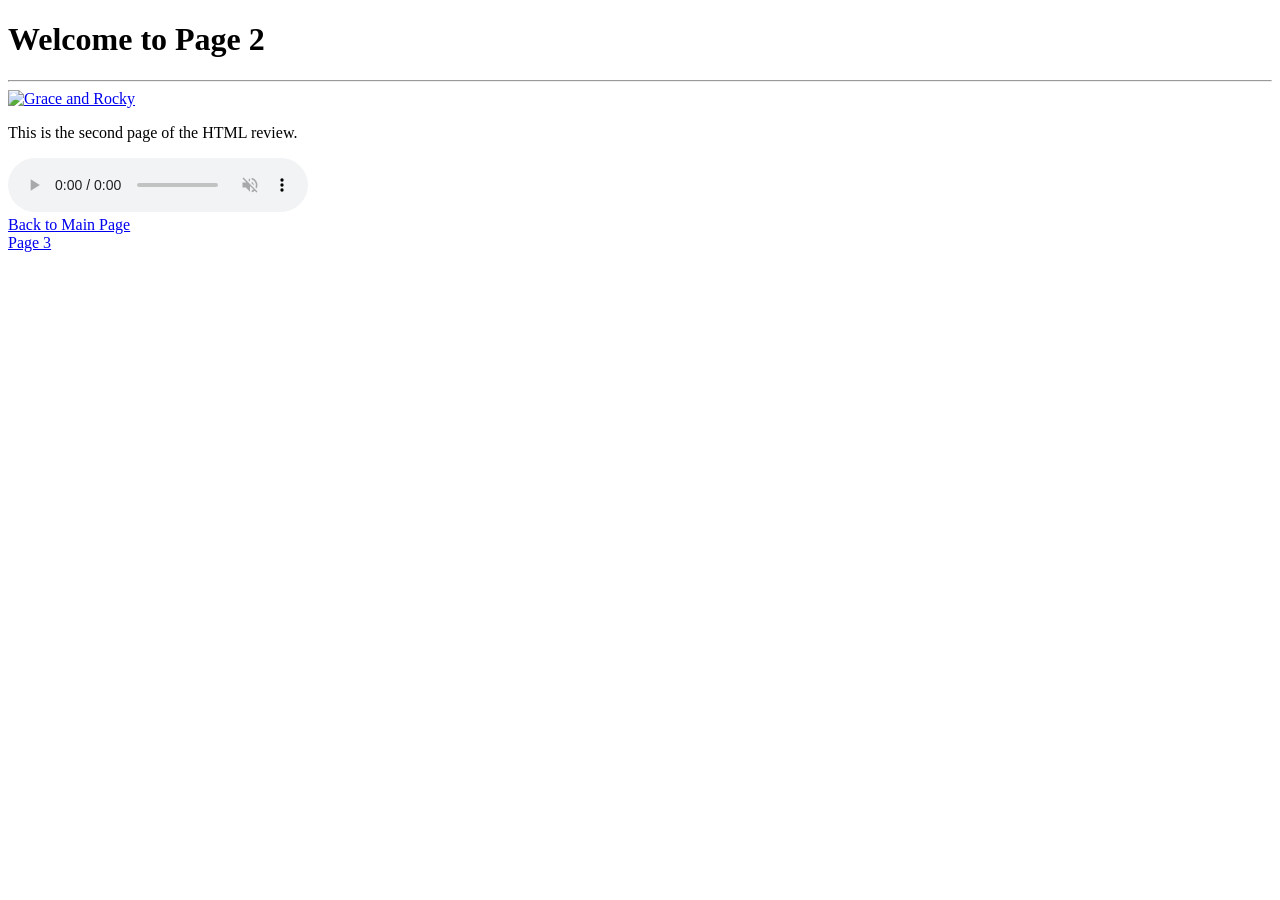
==== html_review/page2.html @ 22f843a1 "Initial Commit" ====
<!DOCTYPE html>
<html lang="en">
<head>
    <meta charset="UTF-8">
    <meta name="viewport" content="width=device-width, initial-scale=1.0">
    <title>Page 2</title>
</head>
<body>
    <h1>Welcome to Page 2</h1>
    <hr>
    <!-- Image -->
    <a href="https://en.wikipedia.org/wiki/Project_Hail_Mary">
    <img src="/img_folder/rocky.jpg" height="250" width="400" alt="Grace and Rocky" title="Grace and Rocky">
    </a>
    <p>This is the second page of the HTML review.</p>
    <!-- Audio -->
    <audio controls autoplay muted loop>
        <source src="/mp3_folder/City Of Stars (From La La Land Soundtrack).mp3" type="audio/mpeg" title="my fav horror movie">
        Your browser does not support the audio element.
    </audio>
    <br>
    <a href="index.html" target="_self" title="This takes you back to the main page">
         Back to Main Page
    </a>
    <br>
    <a href="page3.html" target="_self" title="This takes you to page 3">
         Page 3
    </a>
</body>
</html>
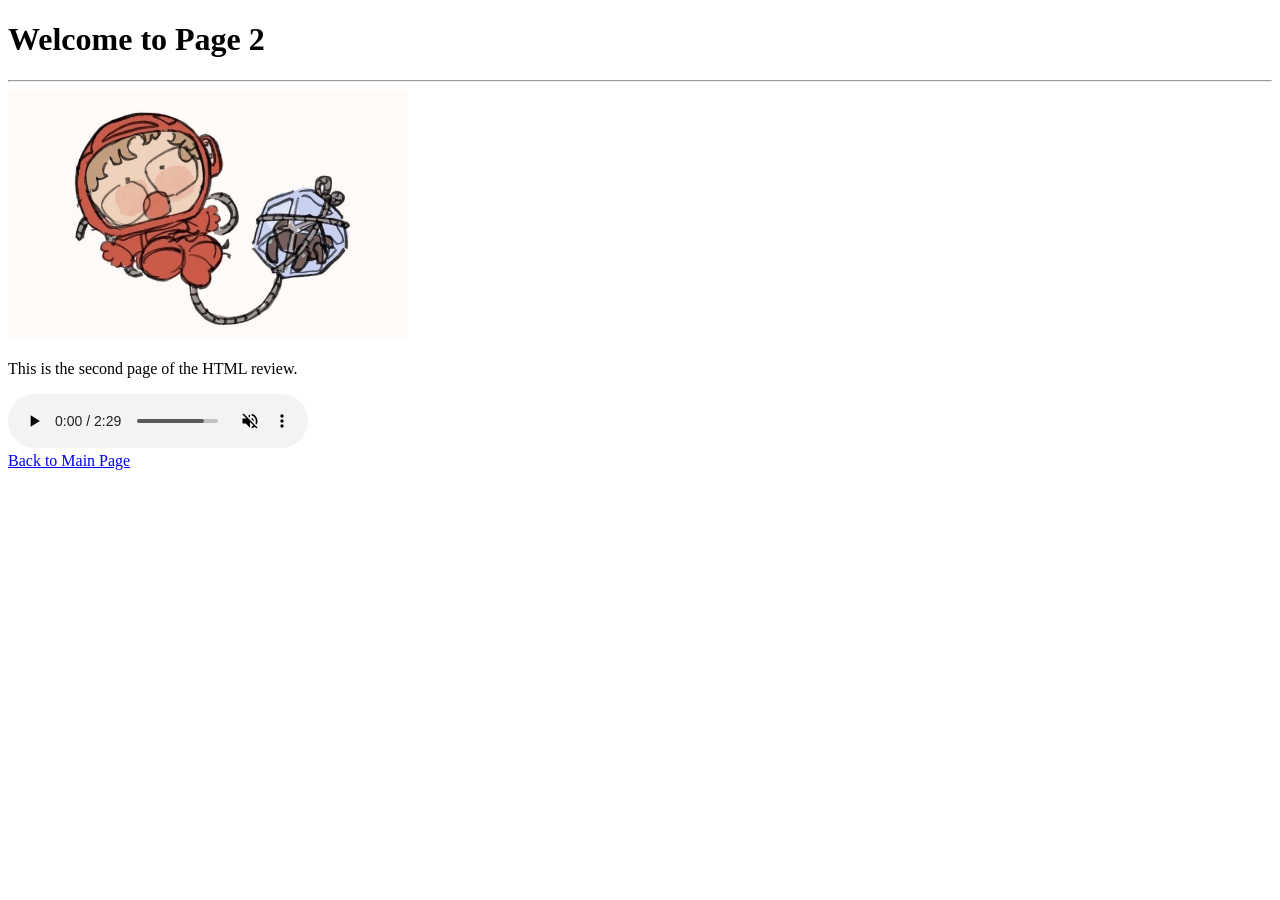
==== commit 26b447ae: "day 2 studies" ====
--- a/html_review/page2.html
+++ b/html_review/page2.html
@@ -3,28 +3,29 @@
 <head>
     <meta charset="UTF-8">
     <meta name="viewport" content="width=device-width, initial-scale=1.0">
-    <title>Page 2</title>
+    <title>Audio and Image</title>
 </head>
 <body>
     <h1>Welcome to Page 2</h1>
     <hr>
+  
     <!-- Image -->
     <a href="https://en.wikipedia.org/wiki/Project_Hail_Mary">
-    <img src="/img_folder/rocky.jpg" height="250" width="400" alt="Grace and Rocky" title="Grace and Rocky">
+    <img src="/html_review/img_folder/rocky.jpg" height="250" width="400" alt="Grace and Rocky" title="Grace and Rocky">
     </a>
     <p>This is the second page of the HTML review.</p>
+  
     <!-- Audio -->
     <audio controls autoplay muted loop>
-        <source src="/mp3_folder/City Of Stars (From La La Land Soundtrack).mp3" type="audio/mpeg" title="my fav horror movie">
+        <source src="/html_review/mp3_folder/City Of Stars (From La La Land Soundtrack).mp3" type="audio/mpeg" title="my fav horror movie">
         Your browser does not support the audio element.
     </audio>
+    
+    <!-- Buttons -->
     <br>
     <a href="index.html" target="_self" title="This takes you back to the main page">
          Back to Main Page
     </a>
-    <br>
-    <a href="page3.html" target="_self" title="This takes you to page 3">
-         Page 3
-    </a>
+
 </body>
 </html>
